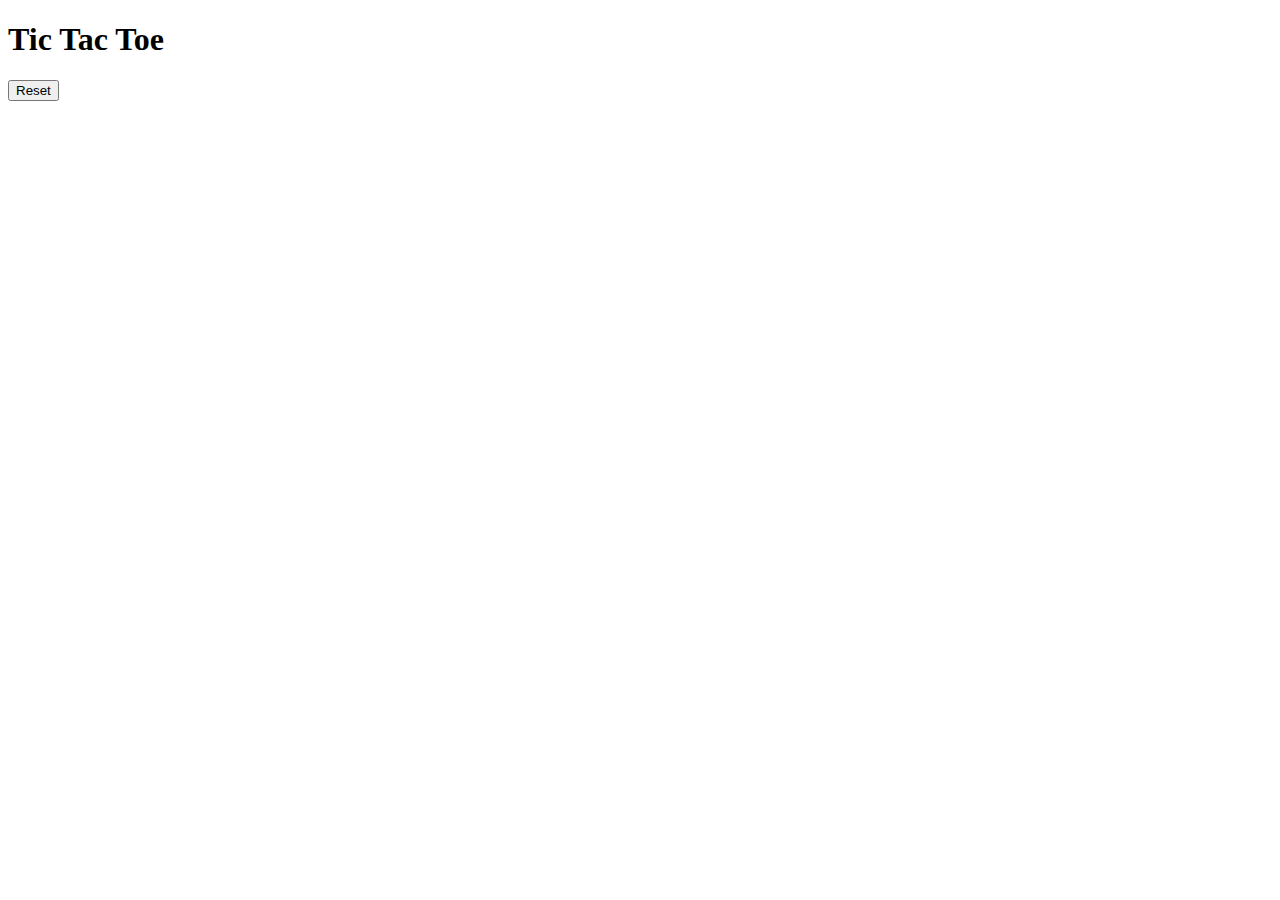
==== templates/index.html @ 547b5e38 "first commit" ====
<!DOCTYPE html>
<html lang="en">
<head>
    <meta charset="UTF-8">
    <meta name="viewport" content="width=device-width, initial-scale=1.0">
    <title>Tic Tac Toe</title>
    <link rel="stylesheet" href="{{ url_for('static', filename='style.css') }}">
</head>
<body>
    <h1>Tic Tac Toe</h1>
    <div id="board"></div>
    <button onclick="resetGame()">Reset</button>

    <script>
        let board = [["_", "_", "_"], ["_", "_", "_"], ["_", "_", "_"]];
        
        function makeMove(row, col) {
            if (board[row][col] !== "_") return;
            board[row][col] = "X";  // Player move
            updateBoard();

            fetch("/move", {
                method: "POST",
                headers: { "Content-Type": "application/json" },
                body: JSON.stringify({ board: board })
            })
            .then(response => response.json())
            .then(data => {
                board[data.row][data.col] = "O";  // AI move
                updateBoard();
            });
        }

        function updateBoard() {
            let boardDiv = document.getElementById("board");
            boardDiv.innerHTML = "";
            for (let i = 0; i < 3; i++) {
                for (let j = 0; j < 3; j++) {
                    let cell = document.createElement("div");
                    cell.className = "cell";
                    cell.innerText = board[i][j] === "_" ? "" : board[i][j];
                    cell.onclick = () => makeMove(i, j);
                    boardDiv.appendChild(cell);
                }
            }
        }

        function resetGame() {
            board = [["_", "_", "_"], ["_", "_", "_"], ["_", "_", "_"]];
            updateBoard();
        }

        updateBoard();
    </script>
</body>
</html>
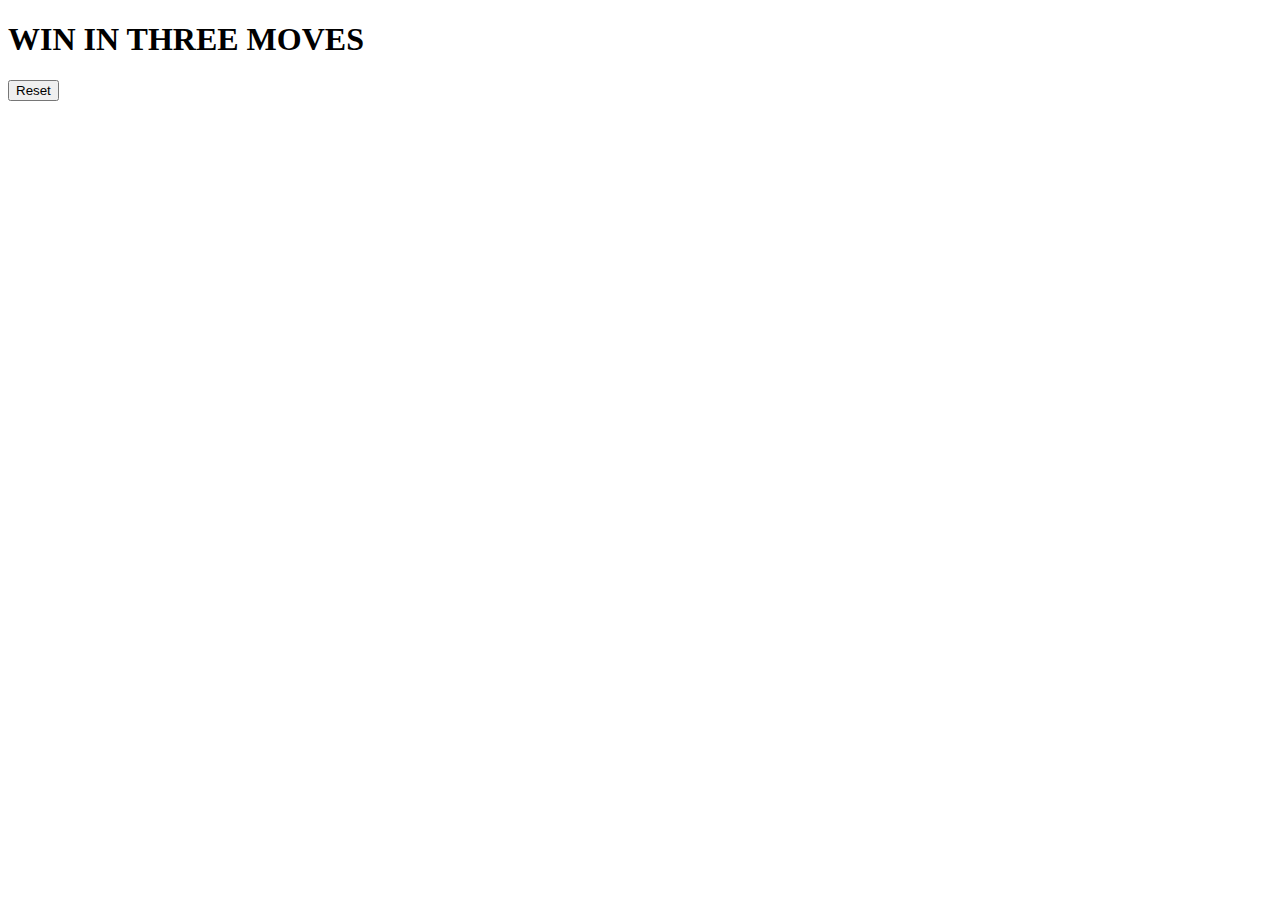
==== commit 5d6b812b: "added something" ====
--- a/templates/index.html
+++ b/templates/index.html
@@ -7,7 +7,7 @@
     <link rel="stylesheet" href="{{ url_for('static', filename='style.css') }}">
 </head>
 <body>
-    <h1>Tic Tac Toe</h1>
+    <h1>WIN IN THREE MOVES</h1>
     <div id="board"></div>
     <button onclick="resetGame()">Reset</button>
 
